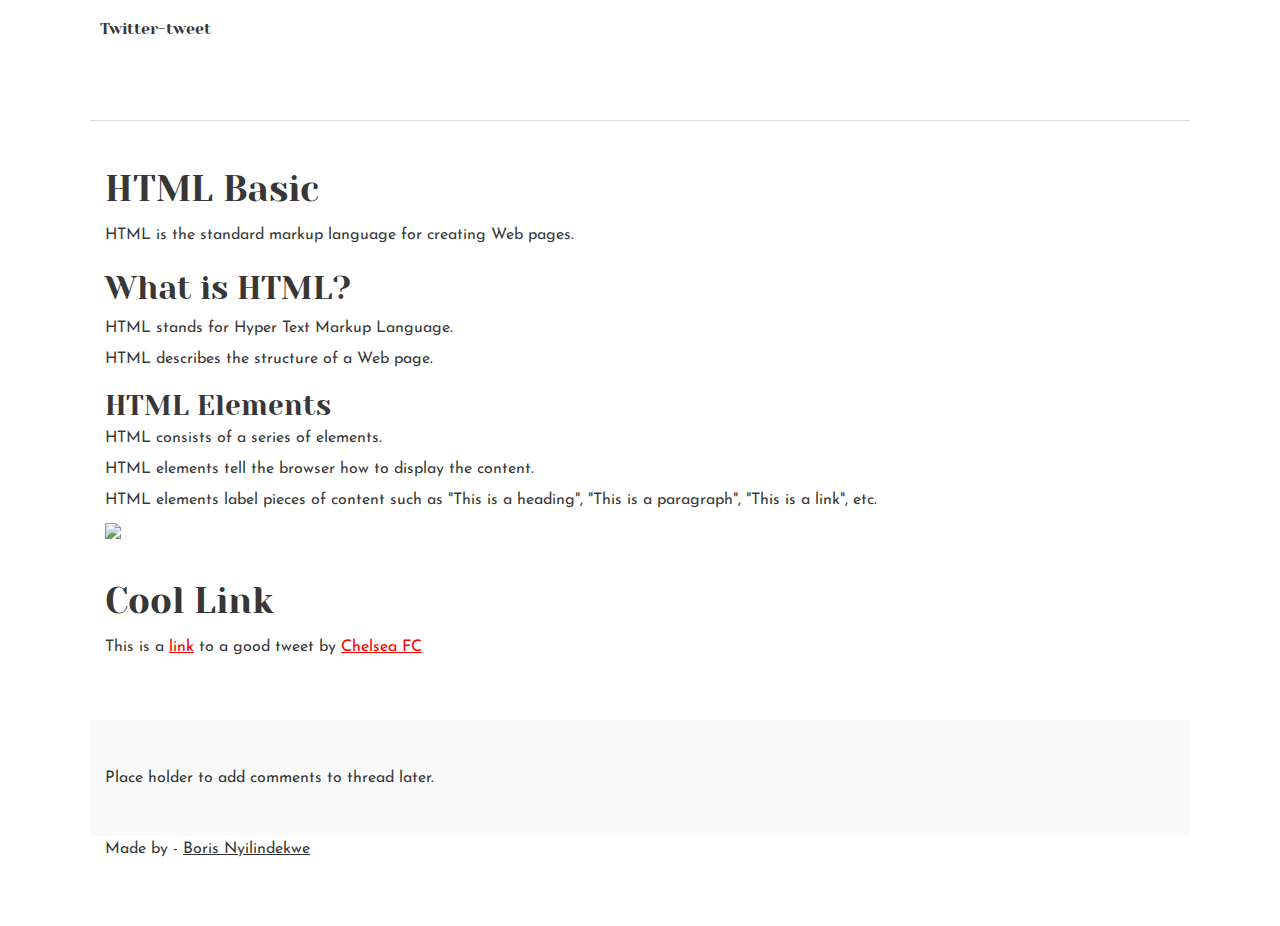
==== css_basic/index.html @ 164c60b8 "cascading 🤺" ====
<!DOCTYPE html>
<html lang="en">
<head>
    <meta charset="utf-8">
    <link href="base.css" rel="stylesheet">
    <link href="styles.css" rel="stylesheet">
    <title>HTML Basic</title>
</head>
<body>
    <header>
        <ul>
            <li><a href="tweets.html"> Twitter-tweet</a></li>
        </ul>
    </header>
    <main>
        <article>
            <h1>HTML Basic</h1>
    
            <p>HTML is the standard markup language for creating Web pages.</p>
            
            <h2>What is HTML?</h2>
            
            <p>HTML stands for Hyper Text Markup Language.</p>
            
            <p>HTML describes the structure of a Web page.</p>
            
            <h3>HTML Elements</h3>
            
            <p>HTML consists of a series of elements.</p>
            
            <p>HTML elements tell the browser how to display the content.</p>
            
            <p>HTML elements label pieces of content such as "This is a heading", "This is a paragraph", "This is a link", etc.</p>
            
            <a href="https://www.holbertonschool.com"><img src="https://encrypted-tbn0.gstatic.com/images?q=tbn:ANd9GcQpngGRjYX1ca7qAADU3K6eGLj7ShQE3L2otdzfryl_Y9Ht2QRoQKYQbsXd36XIxMbYOw0&usqp=CAU"></a>
            
            <h1>Cool Link</h1>
    
            <p>This is a <a href="tweets.html">link</a> to a good tweet by <a href="https://www.chelseafc.com/en"> Chelsea FC</a> </p>
        </article>
        
        <aside>Place holder to add comments to thread later.</aside>
    </main>
    
    <footer>Made by <Boris NYilindekwe> - <a href="https://github.com/boris-ny" target="_blank">Boris Nyilindekwe</a></footer>

</html>
---- css_basic/base.css ----
/* Importing webfonts */
/* (If you're learning CSS, you should disregard that) */

@import url(https://fonts.googleapis.com/css?family=Yeseva+One);
@import url(https://fonts.googleapis.com/css?family=Josefin+Sans:400,700,700italic,400italic);


/* CSS reset rules */

html, body {
	height: 100%;
	min-height: 100%;
}
html, body, div, span, applet, object, iframe,
h1, h2, h3, h4, h5, h6, p, blockquote, pre,
a, abbr, acronym, address, big, cite, code,
del, dfn, img, ins, kbd, q, s, samp,
small, strike, sub, sup, tt, var,
b, u, i, center,
dl, dt, dd,
fieldset, form, label, legend,
table, caption, tbody, tfoot, thead, tr, th, td,
article, aside, canvas, details, embed, 
figure, figcaption, footer, header, hgroup, 
menu, nav, output, ruby, section, summary,
time, mark, audio, video {
	margin: 0;
	padding: 0;
	border: 0;
	font-size: 100%;
	font: inherit;
	vertical-align: baseline;
}
/* HTML5 display-role reset for older browsers */
article, aside, details, figcaption, figure, 
footer, header, hgroup, menu, nav, section {
	display: block;
}
body {
	line-height: 1;
}
blockquote, q {
	quotes: none;
}
blockquote:before, blockquote:after,
q:before, q:after {
	content: '';
	content: none;
}
table {
	border-collapse: collapse;
	border-spacing: 0;
}


/* Fonts and colors */

body {
	font-family: 'Josefin Sans', serif;
	color: rgba(0, 0, 0, 0.8);
}
h1, h2, h3, h4, h5, h6, header {
	font-family: 'Yeseva One', sans-serif;
}
article {
}
header {
	border-bottom: 1px solid rgb(221,221,221);
	transition: border-bottom-color 1s ease;
}
header a {
	color: rgba(0, 0, 0, 0.8);
}
aside {
	background: #FAFAFA;
}
aside p {
	border: 1px solid #bbb;
	background: #ddd;
	color: black;
}
footer a {
	color: rgba(0, 0, 0, 0.8);
}
a {
	color: #F80002;
}


/* Positioning and margins */

@media (min-width: 1100px) {
	body {
		width: 1100px;
		margin: 0 auto;
	}
}

article {
	padding: 50px 15px;
}
article > *:first-child {
	margin-top: 0;
}
aside {
	padding: 50px 15px;
}
header .right {
	float: right;
	margin: 0 10px 15px;
}


/* Header */
header {
	padding: 20px 0;
	height: 80px;
}
header ul {
	list-style: none;
	margin: 0;
	padding: 0;
}
header li {
	display: inline;
	vertical-align:middle;
}
header li:first-child {
	margin: 0;
}
header li a {
	margin: 0 10px;
}
header li.logo {
	font-size: 36px;
}
header a {
	text-decoration: none;
}


/* Aside */

aside p {
	border-radius: 10px;
	padding: 20px 20px;
}


/* Footer */

footer {
	padding: 5px 15px;
	height: 80px;
}


/* Text styles and margins */

p {
	margin-bottom: 15px;
}
h1 {
	font-size: 36px;
	margin: 40px 0 20px;
}
h2 {
	font-size: 32px;
	margin: 30px 0 15px;
}
h3 {
	font-size: 28px;
	margin: 25px 0 10px;
}
h4 {
	font-size: 20px;
	font-weight: bold;
	margin: 20px 0 10px;
}
h5 {
	font-size: 18px;
	font-weight: bold;
	margin: 15px 0 10px;
}
h6 {
	font-weight: bold;
	margin: 5px 0;
}

@media (max-width: 800px) {
  body.works_on_smartphone {
  	display: block;
  }
  body.works_on_smartphone main {
  	display: block;
  }
  header .right {
  	float: none;
  }
}
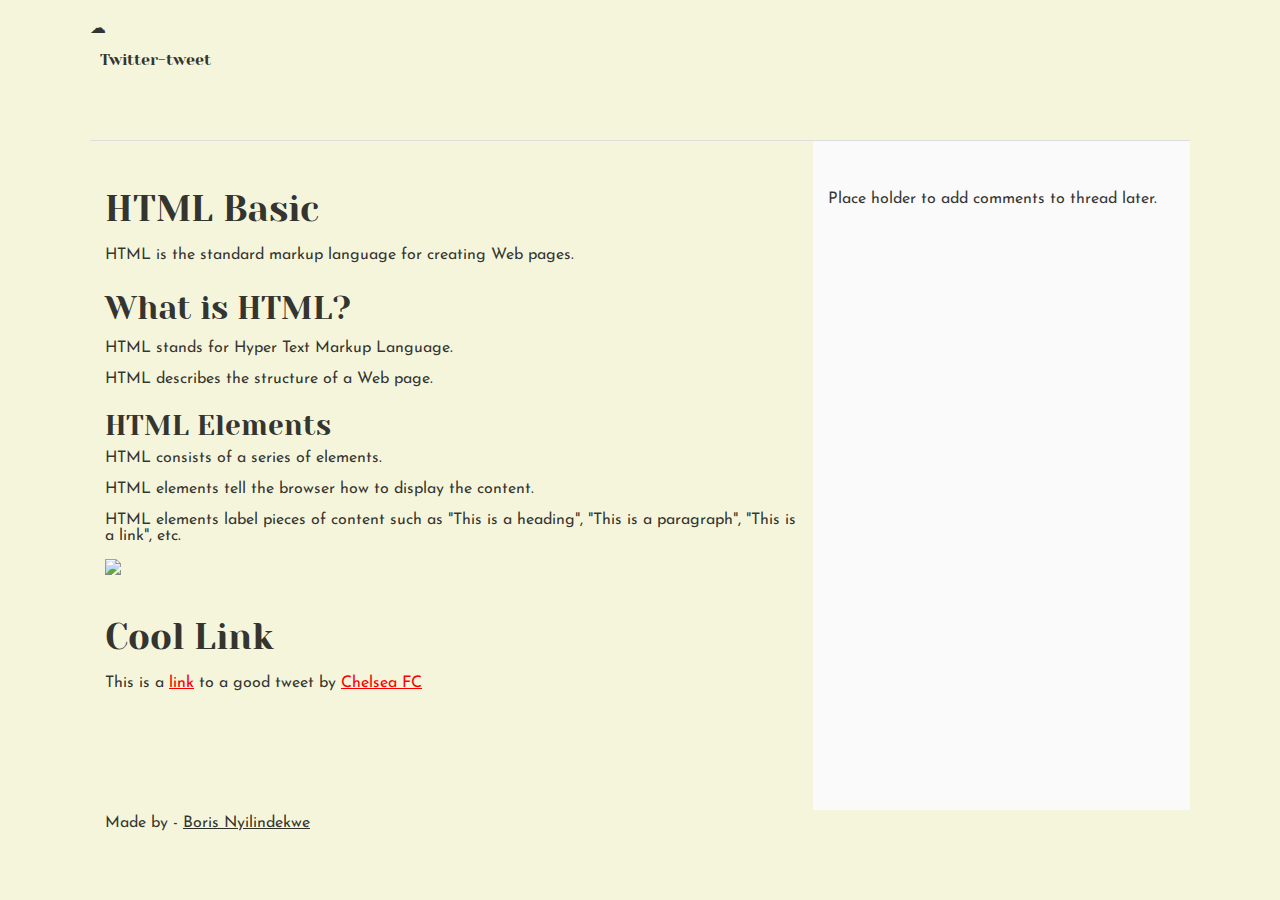
==== commit 29fa5b9d: "cascading 🤺" ====
--- a/css_basic/index.html
+++ b/css_basic/index.html
@@ -6,8 +6,9 @@
     <link href="styles.css" rel="stylesheet">
     <title>HTML Basic</title>
 </head>
-<body>
+<body class="works_on_smartphone">
     <header>
+            <p>&#9729</p>
         <ul>
             <li><a href="tweets.html"> Twitter-tweet</a></li>
         </ul>
--- a/css_basic/base.css
+++ b/css_basic/base.css
@@ -62,8 +62,6 @@
 h1, h2, h3, h4, h5, h6, header {
 	font-family: 'Yeseva One', sans-serif;
 }
-article {
-}
 header {
 	border-bottom: 1px solid rgb(221,221,221);
 	transition: border-bottom-color 1s ease;
@@ -114,7 +112,7 @@
 /* Header */
 header {
 	padding: 20px 0;
-	height: 80px;
+	height: 100px;
 }
 header ul {
 	list-style: none;
@@ -132,7 +130,7 @@
 	margin: 0 10px;
 }
 header li.logo {
-	font-size: 36px;
+	font-size: 80px;
 }
 header a {
 	text-decoration: none;
--- a/css_basic/styles.css
+++ b/css_basic/styles.css
@@ -0,0 +1,40 @@
+/* Body */
+body {
+    display: flex;
+    flex-direction: column;
+    background-color: beige;
+    border: 8px;
+
+}
+/* Logo */
+.header p{
+    display: flex;
+    flex-direction: row;
+    justify-content: center;
+    align-items: center;
+    background-color: #881bbb00;
+    color: white;
+    height: auto;
+    width: auto;
+    flex: 2;
+}
+/* Main */
+main {
+    display: flex;
+    flex-direction: row;
+    height: auto;
+    width: auto;
+    flex: auto;
+}
+
+/* Article */
+article {
+    flex: 2;
+    overflow-y: auto;
+}
+
+/* Aside */
+aside {
+    flex: 1;
+    overflow-y: auto;
+}
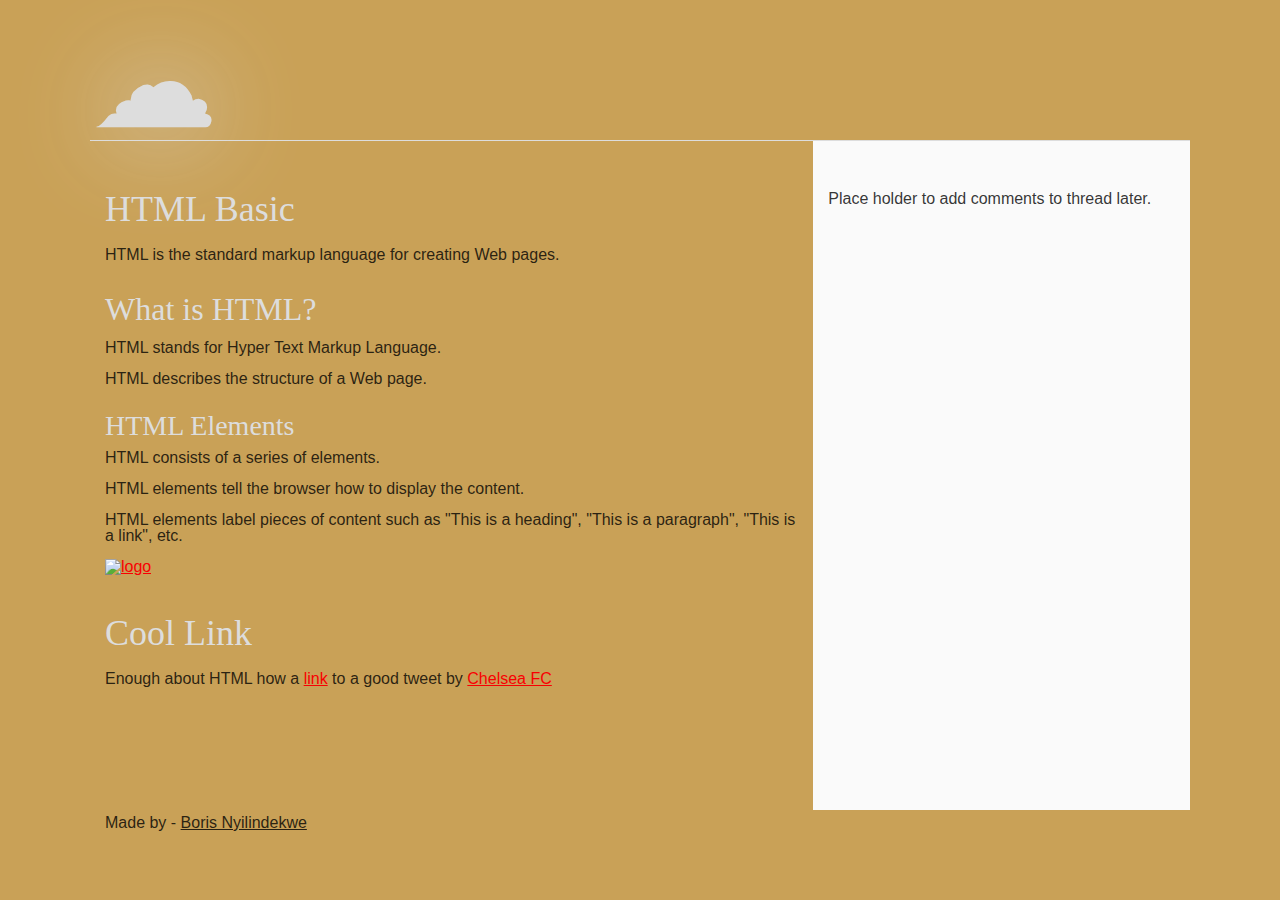
==== commit 998fdb62: "cascading 🤺" ====
--- a/css_basic/index.html
+++ b/css_basic/index.html
@@ -8,10 +8,7 @@
 </head>
 <body class="works_on_smartphone">
     <header>
-            <p>&#9729</p>
-        <ul>
-            <li><a href="tweets.html"> Twitter-tweet</a></li>
-        </ul>
+            <div class = "logo"><p>&#9729 </p></div>
     </header>
     <main>
         <article>
@@ -33,11 +30,11 @@
             
             <p>HTML elements label pieces of content such as "This is a heading", "This is a paragraph", "This is a link", etc.</p>
             
-            <a href="https://www.holbertonschool.com"><img src="https://encrypted-tbn0.gstatic.com/images?q=tbn:ANd9GcQpngGRjYX1ca7qAADU3K6eGLj7ShQE3L2otdzfryl_Y9Ht2QRoQKYQbsXd36XIxMbYOw0&usqp=CAU"></a>
+            <a href="https://www.holbertonschool.com"><img src="https://images.unsplash.com/photo-1472437774355-71ab6752b434?ixlib=rb-4.0.3&ixid=MnwxMjA3fDB8MHxwaG90by1wYWdlfHx8fGVufDB8fHx8&auto=format&fit=crop&w=1074&q=80$" alt="logo" width="700" height="700"></a>
             
-            <h1>Cool Link</h1>
+            <h1 class="tweet">Cool Link</h1>
     
-            <p>This is a <a href="tweets.html">link</a> to a good tweet by <a href="https://www.chelseafc.com/en"> Chelsea FC</a> </p>
+            <p>Enough about HTML how a <a href="tweets.html">link</a> to a good tweet by <a href="https://www.chelseafc.com/en"> Chelsea FC</a> </p>
         </article>
         
         <aside>Place holder to add comments to thread later.</aside>
--- a/css_basic/base.css
+++ b/css_basic/base.css
@@ -1,8 +1,7 @@
 /* Importing webfonts */
 /* (If you're learning CSS, you should disregard that) */
 
-@import url(https://fonts.googleapis.com/css?family=Yeseva+One);
-@import url(https://fonts.googleapis.com/css?family=Josefin+Sans:400,700,700italic,400italic);
+
 
 
 /* CSS reset rules */
@@ -56,11 +55,12 @@
 /* Fonts and colors */
 
 body {
-	font-family: 'Josefin Sans', serif;
+	font-family :'Trebuchet MS', 'Lucida Sans Unicode', 'Lucida Grande', 'Lucida Sans', Arial, sans-serif;
 	color: rgba(0, 0, 0, 0.8);
 }
 h1, h2, h3, h4, h5, h6, header {
-	font-family: 'Yeseva One', sans-serif;
+	font-family: 'Times New Roman', Times, serif;
+	color: #ddd;
 }
 header {
 	border-bottom: 1px solid rgb(221,221,221);
--- a/css_basic/styles.css
+++ b/css_basic/styles.css
@@ -2,7 +2,7 @@
 body {
     display: flex;
     flex-direction: column;
-    background-color: beige;
+    background-color: rgb(201, 161, 87);
     border: 8px;
 
 }
@@ -12,7 +12,7 @@
     flex-direction: row;
     justify-content: center;
     align-items: center;
-    background-color: #881bbb00;
+    background-color: #084b2c05;
     color: white;
     height: auto;
     width: auto;
@@ -38,3 +38,12 @@
     flex: 1;
     overflow-y: auto;
 }
+
+.logo{
+    font-size: 8rem;
+    text-shadow: 0px 0px 100px;
+}
+.tweet p{
+    font-size: 3rem;
+    text-shadow: 0px 0px 100px;
+}